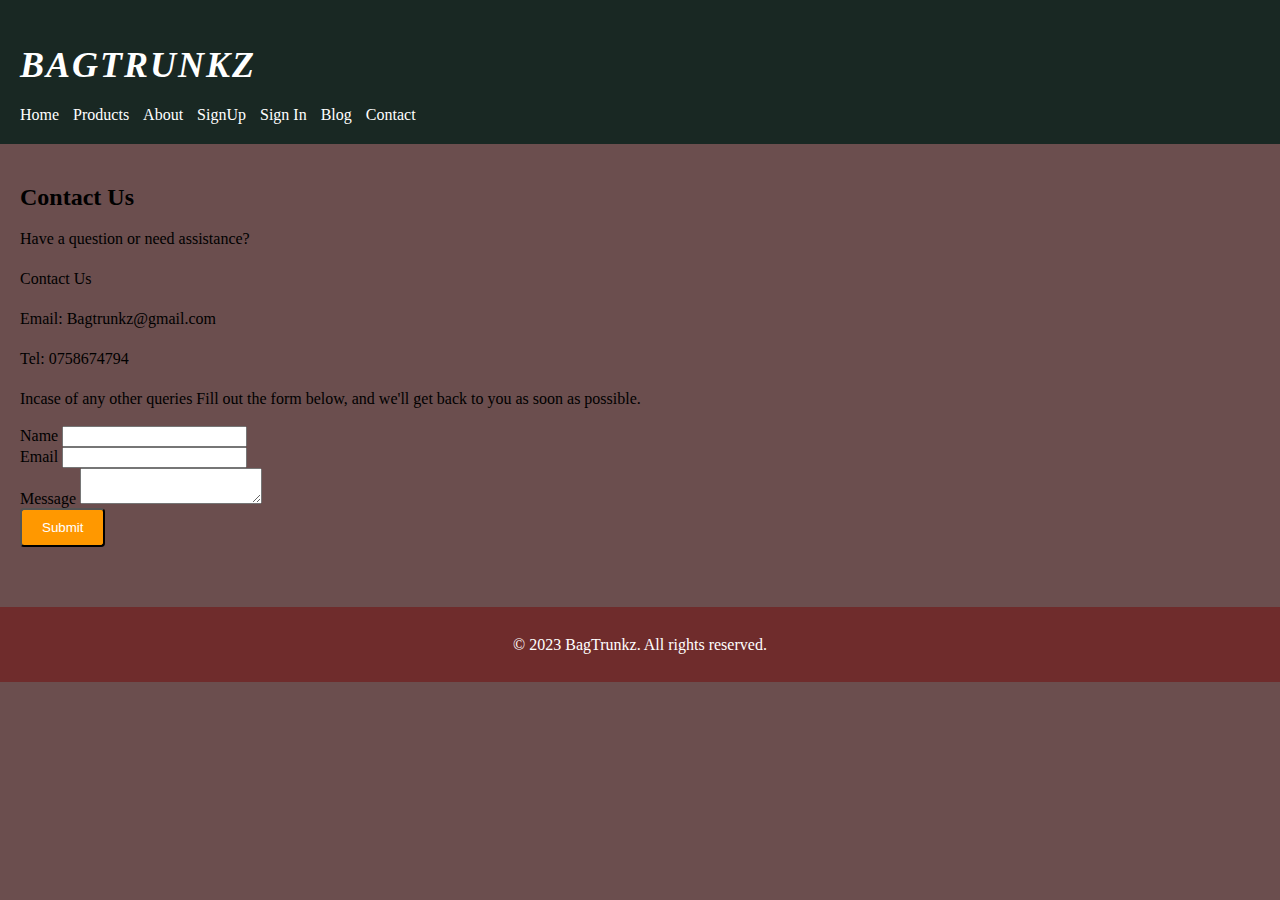
==== contactUs.html @ 2018dce7 "Add files via upload" ====
<!DOCTYPE html>
<html lang="en">
<head>
  <meta charset="UTF-8">
  <meta name="viewport" content="width=device-width, initial-scale=1.0">
  <link rel="stylesheet" href="style.css">
  <title>BagTrunkz- Contact Us</title>
</head>
<body>
  <header>
    <h1><i>BagTrunkz</i></h1>
    <nav>
      <ul>
        <li><a href="index.html">Home</a></li>
        <li><a href="products.html">Products</a></li>
        <li><a href="about.html">About</a></li>
        <li><a href="signUp.html">SignUp</a></li>
        <li><a href="signIn.html">Sign In</a></li>
        <li><a href="viewBlog.html">Blog</a></li>
        <li><a href="contactUs.html">Contact</a></li>
      </ul>
    </nav>
  </header>

  <main>
    <section class="contact">
      <h2>Contact Us</h2>
      <p>Have a question or need assistance?</p> 
      <p>Contact Us</p>
      <p>Email: Bagtrunkz@gmail.com</p>
      <p>Tel: 0758674794</p>
      <p>Incase of any other queries Fill out the form below, and we'll get back to you as soon as possible.</p>
      <form action="submit_form.php" method="POST"></form>
        <div class="form-group">
          <label for="name">Name</label>
          <input type="text" id="name" name="name" required>
        </div>
        <div class="form-group">
          <label for="email">Email</label>
          <input type="email" id="email" name="email" required>
        </div>
        <div class="form-group">
          <label for="message">Message</label>
          <textarea id="message" name="message" required></textarea>
        </div>
        <button type="submit" class="btn">Submit</button>
      </form>
    </section>
  </main>

  <footer>
    <p>&copy; 2023 BagTrunkz. All rights reserved.</p>
  </footer>
</body>
</html>
---- style.css ----
body {
    color: rgb(0, 0, 0);
    font-family: Cambria, Cochin, Georgia, Times, 'Times New Roman', serif;
    margin: 0;
    padding: 0;
  }
  
  header {
    background-color: #192823;
    color: #fff;
    padding: 20px;
  }
  
  nav ul {
    list-style-type: none;
    padding: 0;
    margin: 0;
  }
  
  nav ul li {
    display: inline;
    margin-right: 10px;
  }
  
  nav ul li a {
    color: #fff;
    text-decoration: none;
  }
  
  main {
    padding: 20px;
  }
  
  footer {
    background-color: #6f2c2c;
    color: #fff;
    padding: 10px;
    text-align: center;
  }
  
  /* Styles for an appealing and well-designed website */
  body {
    background-color: #6b4e4e;
  }
  
  h1 {
    font-size: 36px;
    text-transform: uppercase;
    letter-spacing: 2px;
    margin-bottom: 20px;
  }
  
  h2 {
    font-size: 24px;
    margin-bottom: 10px;
  }
  
  p {
    font-size: 16px;
    line-height: 1.5;
    margin-bottom: 15px;
  }
  
  a {
    color: #ff9800;
    text-decoration: none;
  }
  
  a:hover {
    text-decoration: underline;
  }
  
  section {
    margin-bottom: 40px;
  }
  
  .hero {
    background-image: url('hero-bg.jpg');
    background-size: cover;
    background-position: center;
    text-align: center;
    padding: 100px 0;
    color: #281818;
  }
  
  .btn {
    display: inline-block;
    padding: 10px 20px;
    background-color: #ff9800;
    color: #fff;
    text-decoration: none;
    border-radius: 4px;
    transition: background-color 0.3s ease;
  }
  
  .btn:hover {
    background-color: #f57c00;
  }
  
  .features {
    display: flex;
    justify-content: space-between;
  }
  
  .feature {
    flex-basis: 30%;
    text-align: center;
    padding: 20px;
    background-color: #fff;
    border-radius: 4px;
    box-shadow: 0 2px 5px rgba(0, 0, 0, 0.1);
  }
  
  .feature img {
    max-width: 100%;
    border-radius: 4px;
  }
  
  @media (max-width: 768px) {
    header {
      padding: 10px;
    }
  
    h1 {
      font-size: 24px;
    }
  
    nav ul li {
      display: block;
      margin-bottom: 5px;
    }
  
    .hero {
      padding: 50px 0;
    }
  
    .features {
      flex-wrap: wrap;
    }
  
    .feature {
      flex-basis: 100%;
      margin-bottom: 20px;
    }
  }
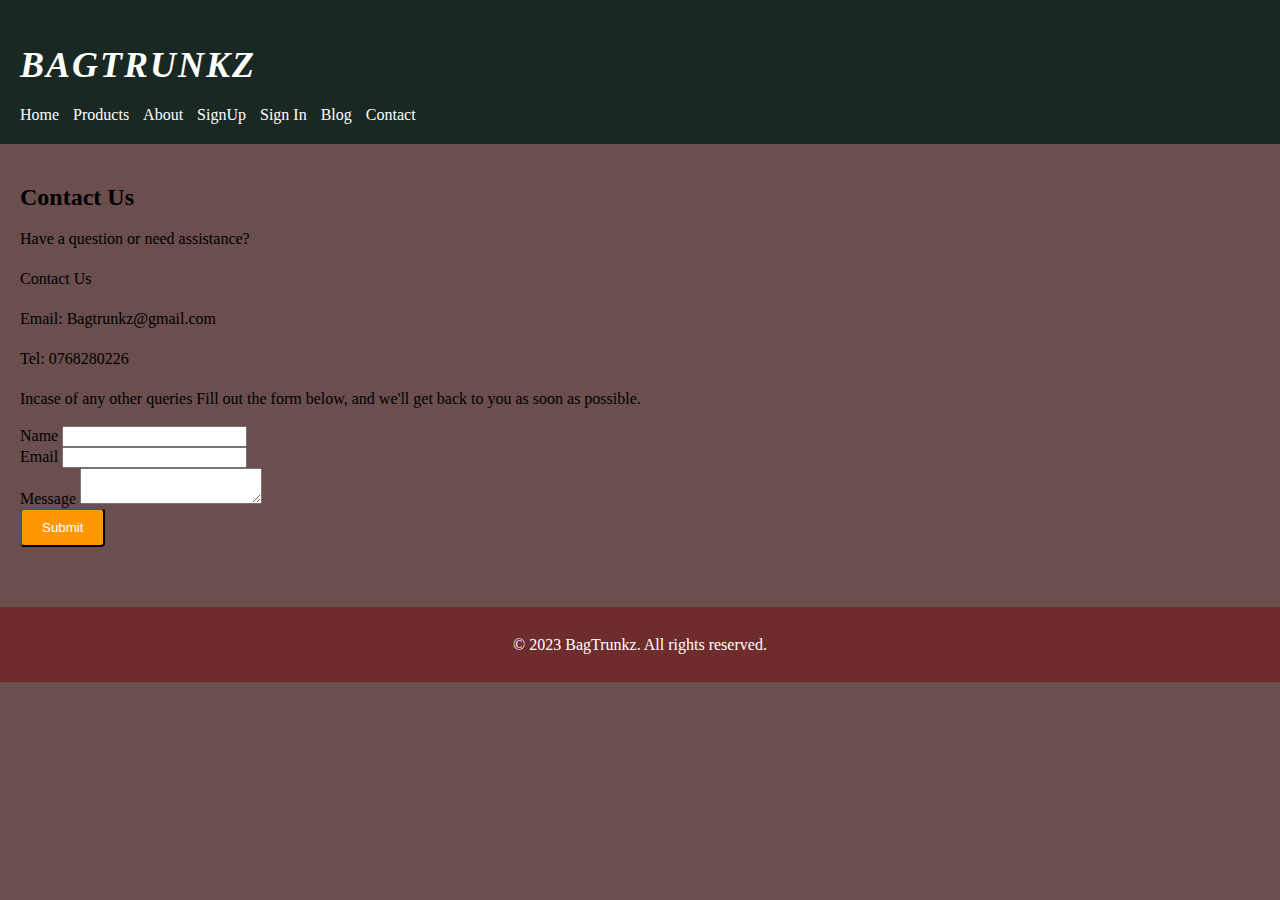
==== commit 2f6ac4fa: "Update contactUs.html" ====
--- a/contactUs.html
+++ b/contactUs.html
@@ -28,7 +28,7 @@
       <p>Have a question or need assistance?</p> 
       <p>Contact Us</p>
       <p>Email: Bagtrunkz@gmail.com</p>
-      <p>Tel: 0758674794</p>
+      <p>Tel: 0768280226</p>
       <p>Incase of any other queries Fill out the form below, and we'll get back to you as soon as possible.</p>
       <form action="submit_form.php" method="POST"></form>
         <div class="form-group">
